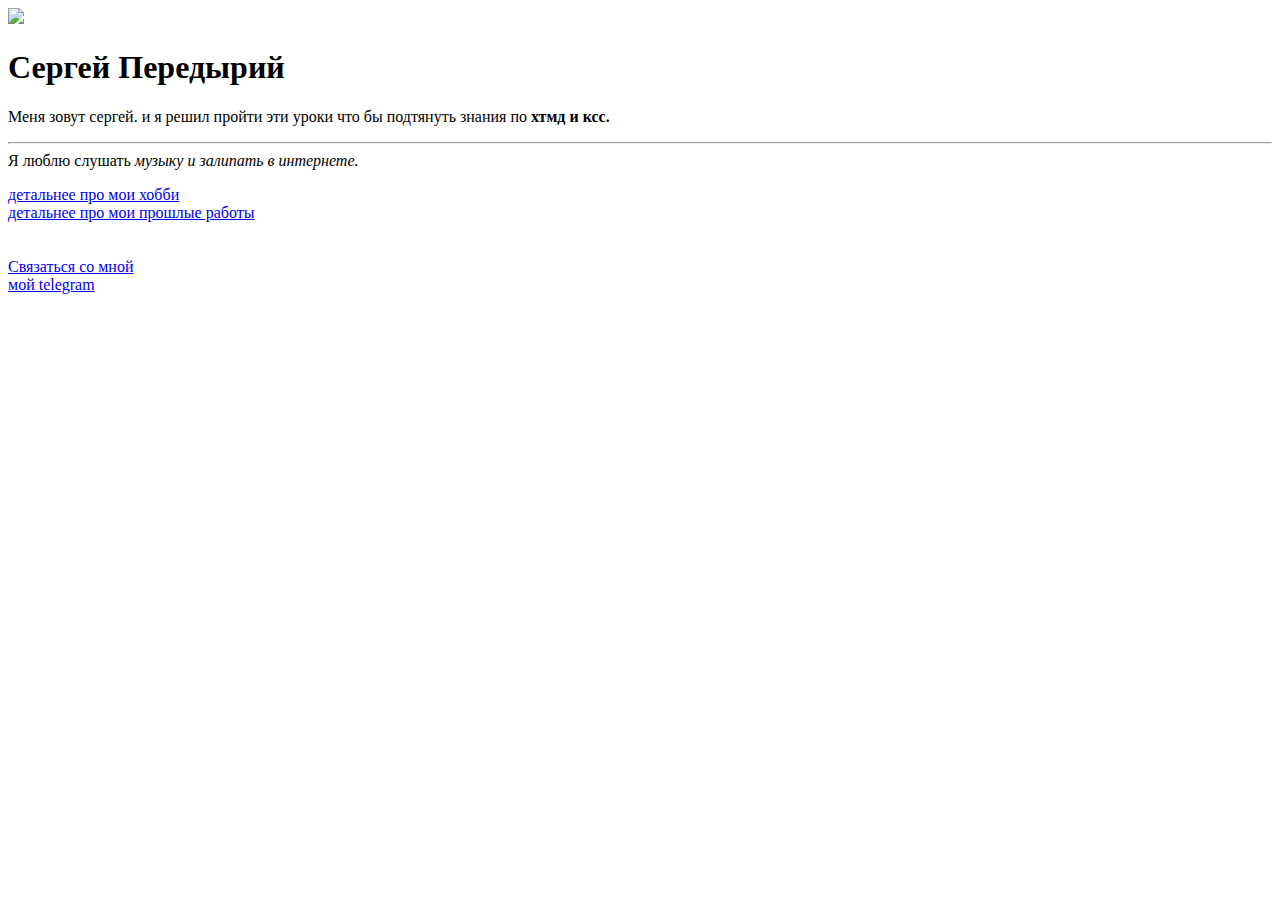
==== index.html @ f936bf19 "Add files via upload" ====
<!DOCTYPE html>
<html lang="en">
<head>
    
    <meta charset="UTF-8" />
    <meta name="viewport" content="width=device-width, user-scalable=no, initial-scale=1.0, maximum-scale=1.0, minimum-scale=1.0" />
    <title>Учебный сайт</title>
    <meta name="description" content="Это мой первый сайт за пару последних лет"/>
    <meta name="keywords" content="html, web, site"/>
    <style>
        body {
          background-image: url('imag/stol.jpg');
        }
        </style>
</head>
<body>
   
    <img src="imag/port.jpg" width="200">
    <h1> Сергей Передырий</h1>
    <p>Меня зовут сергей. и я решил пройти эти уроки что бы подтянуть знания по <strong>хтмд и ксс.</strong><hr> Я люблю слушать<em> музыку и залипать в интернете.</em> </p>
    <a href="spis.html" target="_blank"> детальнее про мои хобби</a>
    <br>
    <a href="job.html" target="_blank"> детальнее про мои прошлые работы</a>
    <br>
    <br>
    <br>
    <a href="for.html" target="_blank">Связаться со мной</a>
    <br>
    <a href="https://t.me/seregeyP" target="_blank"> мой telegram</a>
</body>
</html>
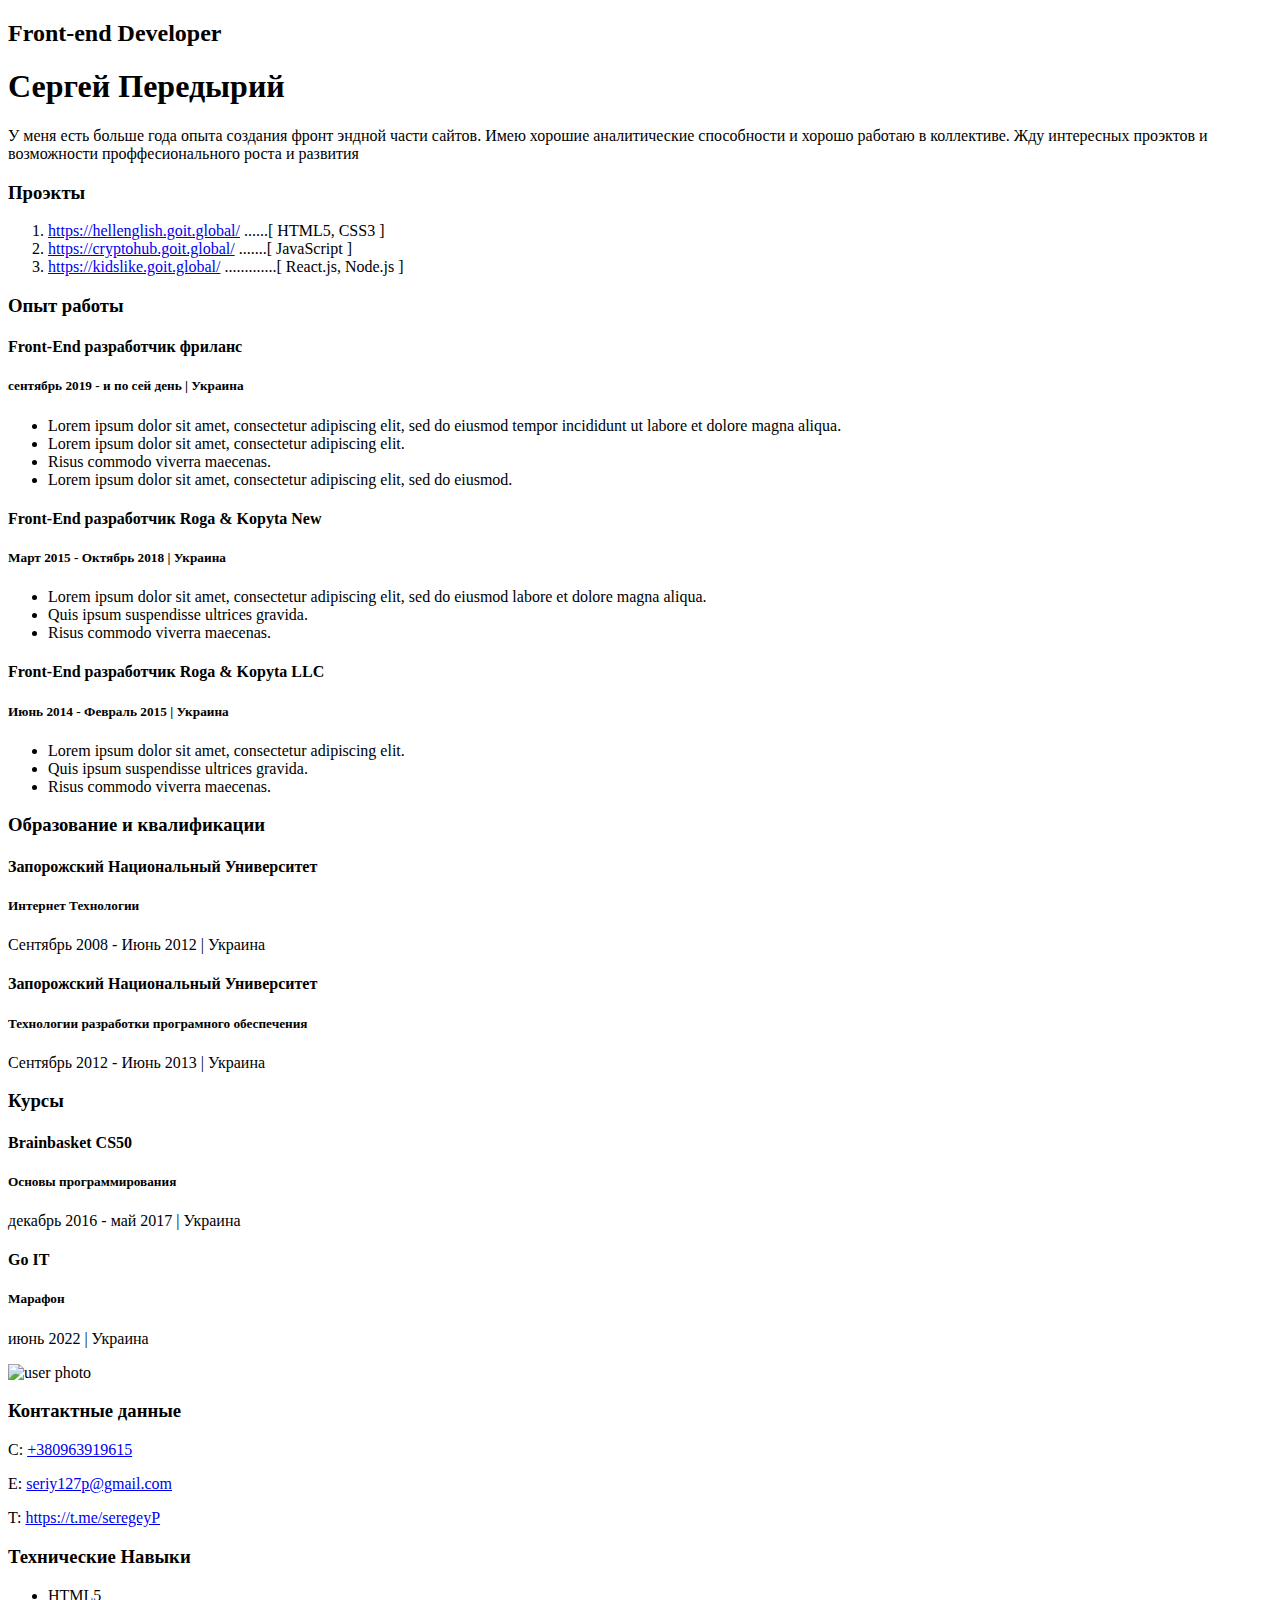
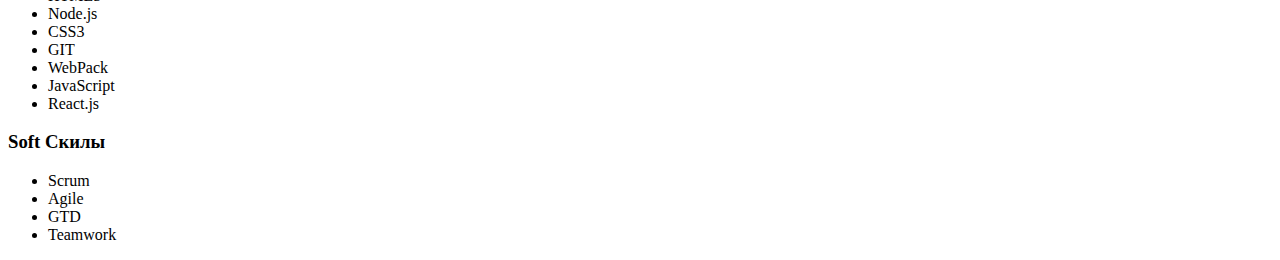
==== commit 61c489a8: "Update index.html" ====
--- a/index.html
+++ b/index.html
@@ -1,31 +1,141 @@
 <!DOCTYPE html>
 <html lang="en">
 <head>
-    
-    <meta charset="UTF-8" />
-    <meta name="viewport" content="width=device-width, user-scalable=no, initial-scale=1.0, maximum-scale=1.0, minimum-scale=1.0" />
-    <title>Учебный сайт</title>
-    <meta name="description" content="Это мой первый сайт за пару последних лет"/>
-    <meta name="keywords" content="html, web, site"/>
-    <style>
-        body {
-          background-image: url('imag/stol.jpg');
-        }
-        </style>
+    <meta charset="UTF-8">
+    <meta http-equiv="X-UA-Compatible" content="IE=edge">
+    <meta name="viewport" content="width=device-width, initial-scale=1.0">
+    <meta name="description" content="Это мой первый сайт за пару последних лет" />
+    <meta name="keywords" content="html,css, web, site" />
+    <title>Resume</title>
+    <link rel="preconnect" href="https://fonts.googleapis.com">
+    <link rel="stylesheet" href="style.css">
 </head>
 <body>
-   
-    <img src="imag/port.jpg" width="200">
-    <h1> Сергей Передырий</h1>
-    <p>Меня зовут сергей. и я решил пройти эти уроки что бы подтянуть знания по <strong>хтмд и ксс.</strong><hr> Я люблю слушать<em> музыку и залипать в интернете.</em> </p>
-    <a href="spis.html" target="_blank"> детальнее про мои хобби</a>
-    <br>
-    <a href="job.html" target="_blank"> детальнее про мои прошлые работы</a>
-    <br>
-    <br>
-    <br>
-    <a href="for.html" target="_blank">Связаться со мной</a>
-    <br>
-    <a href="https://t.me/seregeyP" target="_blank"> мой telegram</a>
+   <!--main-->
+    <div class="main">
+        <!--main content-->
+        <div class="maincon">
+        <!--about user-->
+        <div class="head">
+        <h2 class="hper">Front-end Developer</h2>
+        <h1 class="name">Сергей Передырий</h1>
+        <p class="blokTect">У меня есть больше года опыта создания фронт эндной части сайтов. Имею хорошие аналитические способности и хорошо работаю в коллективе. Жду интересных проэктов и возможности проффесионального роста и развития</p>
+
+
+
+        </div>
+        
+        <!--projects-->
+        <div class="Projects">
+            <h3>Проэкты</h3>
+            <ol class="blokTect">
+                <li> <a href="https://hellenglish.goit.global/">https://hellenglish.goit.global/</a>
+                ......[ HTML5, CSS3 ]</li>
+                <li> <a href="https://cryptohub.goit.global/">https://cryptohub.goit.global/</a>
+                .......[ JavaScript ]</li>
+                <li> <a href="https://kidslike.goit.global/">https://kidslike.goit.global/</a>
+                .............[ React.js, Node.js ]</li>
+            </ol>
+        </div>
+        <!--work-->
+        <div class="Work">
+            <h3>Опыт работы</h3>
+            <div>
+                <h4>Front-End разработчик <span class="yello">фриланс</span></h4>
+                <h5 class="date">сентябрь 2019 - и по сей день <span class="chert"> | </span>Украина</h5>
+                <ul class="blokTect">
+                    <li>Lorem ipsum dolor sit amet, consectetur adipiscing elit, sed do eiusmod tempor incididunt ut labore et dolore magna
+                    aliqua.</li>
+                    <li>Lorem ipsum dolor sit amet, consectetur adipiscing elit.</li>
+                    <li>Risus commodo viverra maecenas.</li>
+                    <li>Lorem ipsum dolor sit amet, consectetur adipiscing elit, sed do eiusmod.</li>
+                    
+                </ul>
+            </div>
+            <div>
+                <h4>Front-End разработчик <span class="yello">Roga & Kopyta New</span></h4>
+                <h5 class="date">Март 2015 - Октябрь 2018 <span class="chert"> | </span> Украина</h5>
+                <ul class="blokTect">
+                    <li>Lorem ipsum dolor sit amet, consectetur adipiscing elit, sed do eiusmod labore et dolore magna aliqua.</li>
+                    <li>Quis ipsum suspendisse ultrices gravida.</li>
+                    <li>Risus commodo viverra maecenas.</li>
+                 
+                </ul>
+            </div>
+            <div>
+                <h4>Front-End разработчик <span class="yello">Roga & Kopyta LLC</span></h4>
+                <h5 class="date">Июнь 2014 - Февраль 2015 <span class="chert"> | </span> Украина</h5>
+                <ul class="blokTect">
+                    <li>Lorem ipsum dolor sit amet, consectetur adipiscing elit.</li>
+                    <li>Quis ipsum suspendisse ultrices gravida.</li>
+                    <li>Risus commodo viverra maecenas.</li>
+                  
+                </ul>
+            </div>
+        </div>
+        <!--Education-->
+        
+        <div class="edu">
+            <h3>Образование и квалификации</h3>
+            <h4 class="univer"><span class="yello">Запорожский Национальный Университет</span></h4>
+            <h5 class="btnots">Интернет Технологии</h5>
+            <p class="date">Сентябрь 2008 - Июнь 2012 <span class="chert"> | </span>Украина</p>
+            <h4 class="univer"><span class="yello">Запорожский Национальный Университет</span></h4>
+            <h5 class="btnots">Технологии разработки програмного обеспечения</h5>
+            <p class="date">Сентябрь 2012 - Июнь 2013 <span class="chert"> | </span>Украина</p>
+            <h3>Курсы</h3>
+            <h4 class="univer"><span class="yello">Brainbasket CS50</span></h4>
+            <h5 class="btnots">Основы программирования</h5>
+            <p class="date">декабрь 2016 - май 2017 <span class="chert"> | </span>Украина</p>
+            <h4 class="univer"><span class="yello">Go IT</span></h4>
+            <h5 class="btnots">Марафон</h5>
+            <p class="date">июнь 2022 <span class="chert"> | </span>Украина</p>
+        </div>
+
+        </div>
+       
+       
+       
+        
+
+    <!--sidebur-->
+
+        <aside class="leftside">
+            <img src="img/port.jpg" alt="user photo" class="ava" > 
+        <div class="lcont">
+            <h3 class="sidtit">Контактные данные</h3>
+            <div>
+               <p> C: <a href="tel:+380963919615">+380963919615</a> </p>
+                <p>E: <a href="mailto:seriy127p@gmail.com">seriy127p@gmail.com</a></p>
+                <p>T: <a href="https://t.me/seregeyP" target="_blank">https://t.me/seregeyP</a></p>
+            </div>
+        </div >
+        <div class="lcont">
+            
+            <h3 class="sidtit">Технические Навыки</h3>
+            <ul class="skill">
+                <li><span class="askil"> HTML5</span></li>
+                <li><span class="askil">Node.js</span></li>
+                <li><span class="askil">CSS3</span></li>
+                <li><span class="askil">GIT</span></li>
+                <li><span class="askil">WebPack</span></li>
+                <li><span class="askil">JavaScript</span></li>
+                <li><span class="askil">React.js</span></li>
+            </ul>
+        </div>
+        <div class="menu-bar lcont">
+            <h3 class="sidtit">Soft Скилы</h3>
+            <ul class="skill">
+                <li><span class="askil">Scrum</span></li>
+                <li><span class="askil">Agile</span></li>
+                <li><span class="askil">GTD</span></li>
+                <li><span class="askil">Teamwork</span></li>
+               
+            </ul>
+        </div>
+        </aside>
+
+    </div>
+
 </body>
-</html>+</html>
